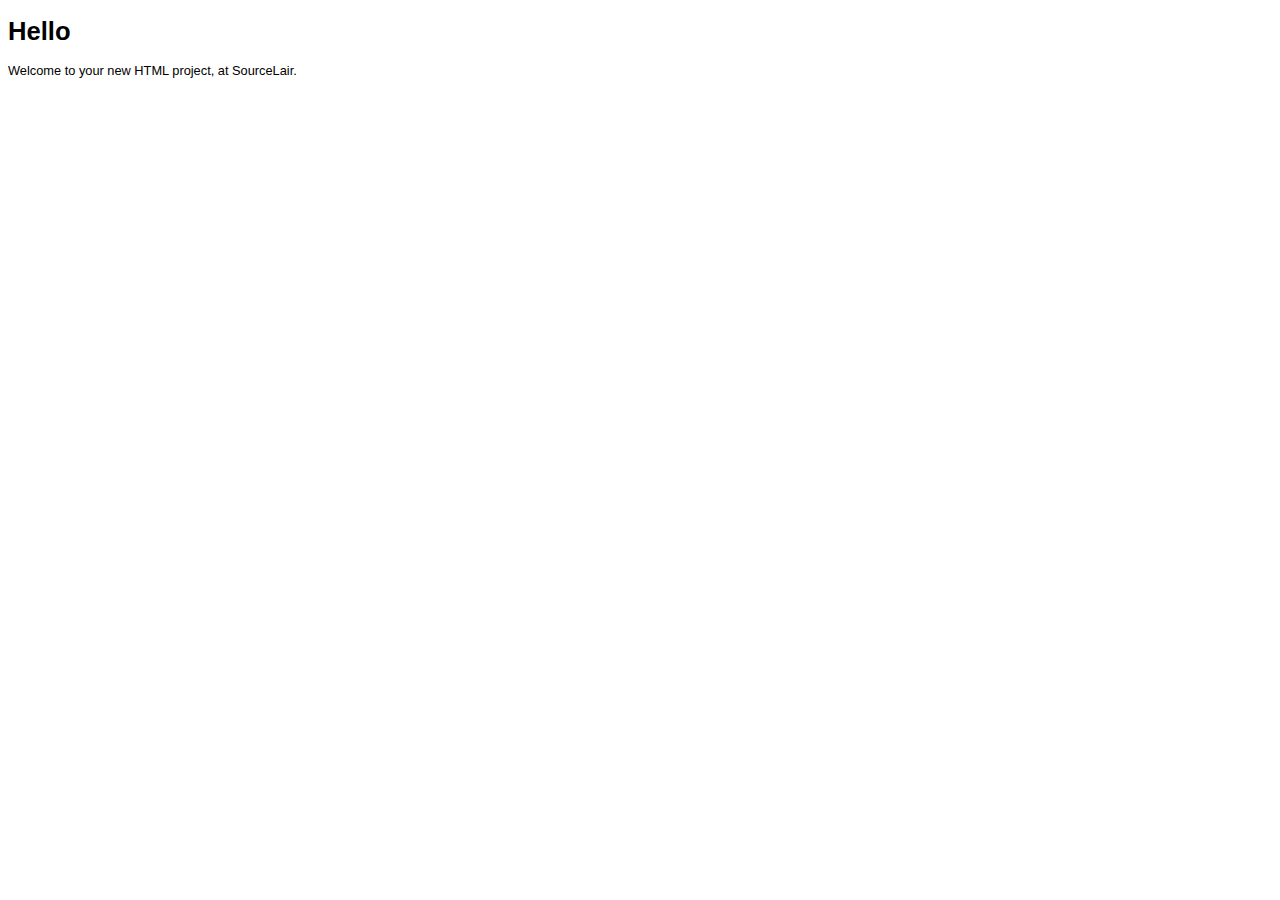
==== index.html @ bd70f2eb "first commit" ====
<!doctype html>
<html>
	<head>
		<meta charset="utf8" />
		<title></title>
		<link rel="stylesheet" type="text/css" href="main.css" />
	</head>
	<body>
		<h1>Hello</h1>
		<p>Welcome to your new HTML project, at SourceLair.</p>
	</body>
</html>
---- main.css ----
body {
	font-size: 0.8em;
	font-family: arial, sans-serif;
}
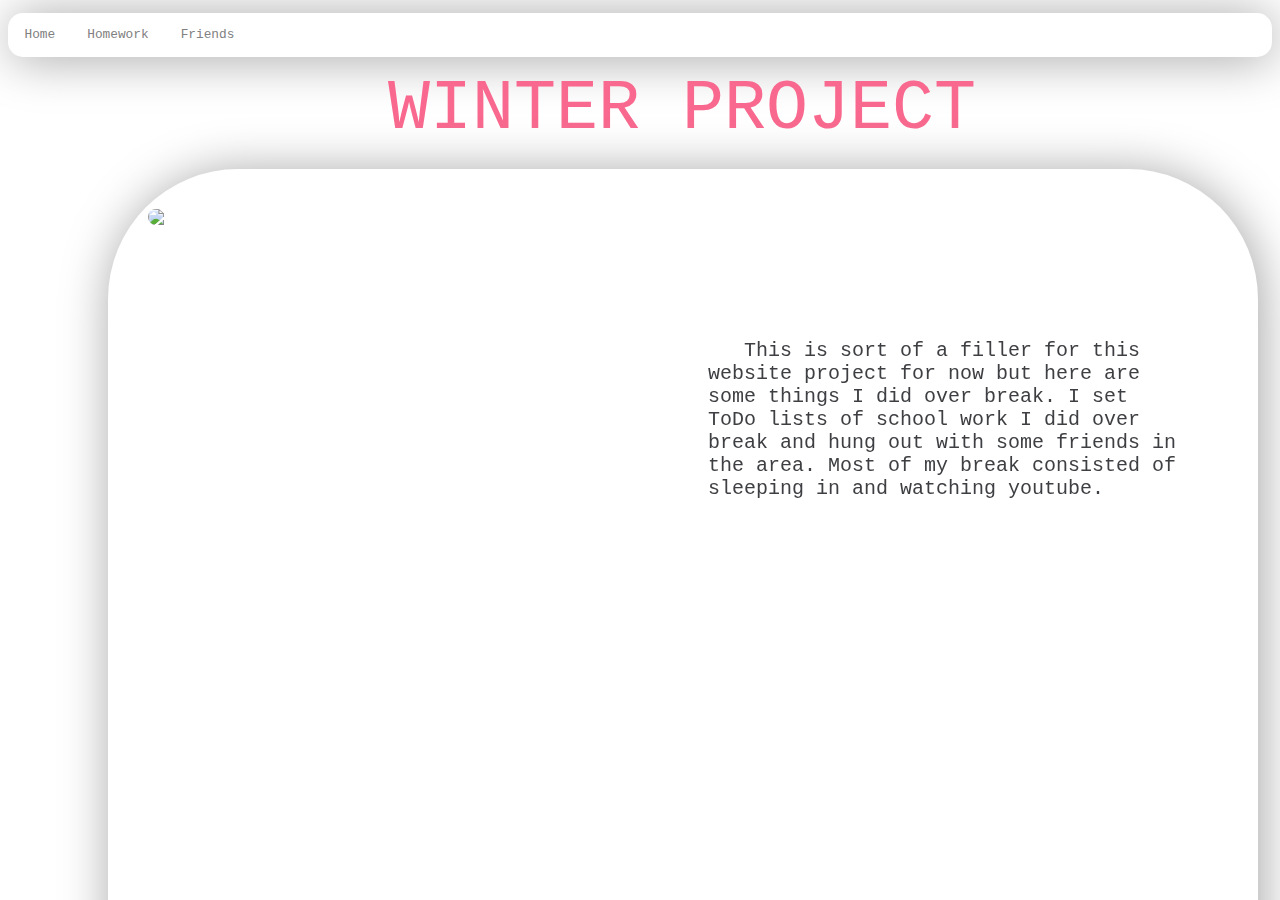
==== commit b071384b: "commit3" ====
--- a/index.html
+++ b/index.html
@@ -6,7 +6,23 @@
 		<link rel="stylesheet" type="text/css" href="main.css" />
 	</head>
 	<body>
-		<h1>Hello</h1>
-		<p>Welcome to your new HTML project, at SourceLair.</p>
+
+		<ul>
+  <li><a class="index.html" href="index.html"> Home</a></li>
+  <li><a href="index2.html">Homework </a></li>
+  <li><a href="index3.html">Friends</a></li>
+
+</ul>
+		<p1> WINTER PROJECT </p1>
+
+		<div class="square"><div class="text-block">
+    <p>	&nbsp;&nbsp;&nbsp;This is sort of a filler for this website project for now but here are some things I did over break. I set ToDo lists of school work I did over break and hung out with some friends in the area. Most of my break consisted of sleeping in and watching youtube.</p>
+
+
+			<img src="https://images.pexels.com/photos/1520143/pexels-photo-1520143.jpeg?auto=compress&cs=tinysrgb&dpr=1&w=500" class="image"/>
+  </div>
+
+	</div>
+
 	</body>
 </html>
--- a/main.css
+++ b/main.css
@@ -1,4 +1,89 @@
 body {
 	font-size: 0.8em;
-	font-family: arial, sans-serif;
+background-image: url("https://images.pexels.com/photos/355770/pexels-photo-355770.jpeg?cs=srgb&dl=adventure-alpine-background-355770.jpg&fm=jpg");
+
+	background-repeat: no-repeat;
+  background-position: center;
+  background-attachment: fixed;
+	 background-size: 1410px, 8900px;
 }
+
+ul {
+  list-style-type: none;
+  margin: 100;
+  padding: 0.5px;
+  overflow: hidden;
+  background-color: white;
+	border-radius: 15px;
+	box-shadow: 2px 2px 50px #a3a3a3;
+}
+
+li {
+  float: left;
+}
+
+li a {
+  display: block;
+  color: grey;
+  text-align: center;
+  padding: 14px 16px;
+  text-decoration: none;
+	font-family: Courier New;
+}
+
+li a:hover {
+  background-color: #ffd1e1;
+}
+
+p1 {
+  font-family: "Courier New", Times, serif;
+	color: #f9688e;
+	text-align: center;
+  font-size: 70px;
+	padding-left: 380px;
+}
+
+p {
+  font-family: "Courier New", Times, serif;
+	color: #3e3f42;
+	text-align: left;
+	font-size: 20px;
+}
+
+.square {
+  height: 1000px;
+  width: 1150px;
+  background-color: white;
+	margin-top: 20px;
+	margin-left: 100px;
+	margin-bottom: 0;
+	margin-right: 50px;
+	position: fixed;
+	border-radius: 130px;
+	font-family: "Courier New", Times, serif;
+	color: grey;
+	text-align: left;
+	font-size: 30px;
+	box-shadow: 3px 3px 50px #a3a3a3;
+}
+
+.text-block {
+  position: absolute;
+  color: white;
+  padding-left: 600px;
+  padding-right: 70px;
+	padding-top: 150px;
+}
+
+.image
+	{
+		position: absolute;
+		top: 40px;
+		left: 40px;
+		padding-right: 700px;
+    size: 100px, 200px;
+		border-radius: 100px;
+	}
+
+
+
